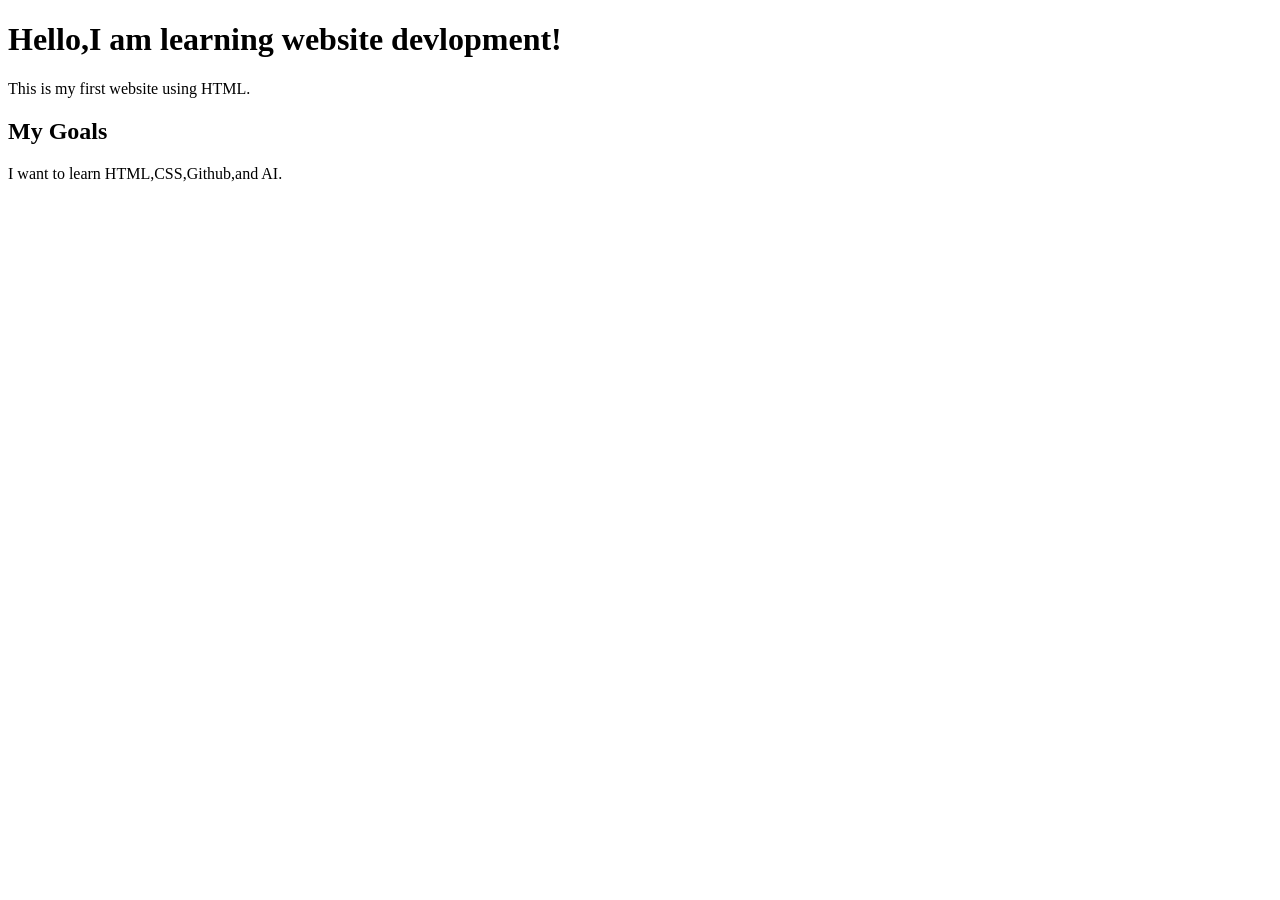
==== index.html @ a425a4c0 "Add initial HTML structure for the website" ====
<!DOCTYPE html>
<html>
  <head>
     <title>My First Website</title>
  </head>
  <body>
    <h1>Hello,I am learning website devlopment!</h1>
    <p>This is my first website using HTML.</p>
    <h2>My Goals</h2>
    <p>I want to learn HTML,CSS,Github,and AI.</p>
  </body>
</html>
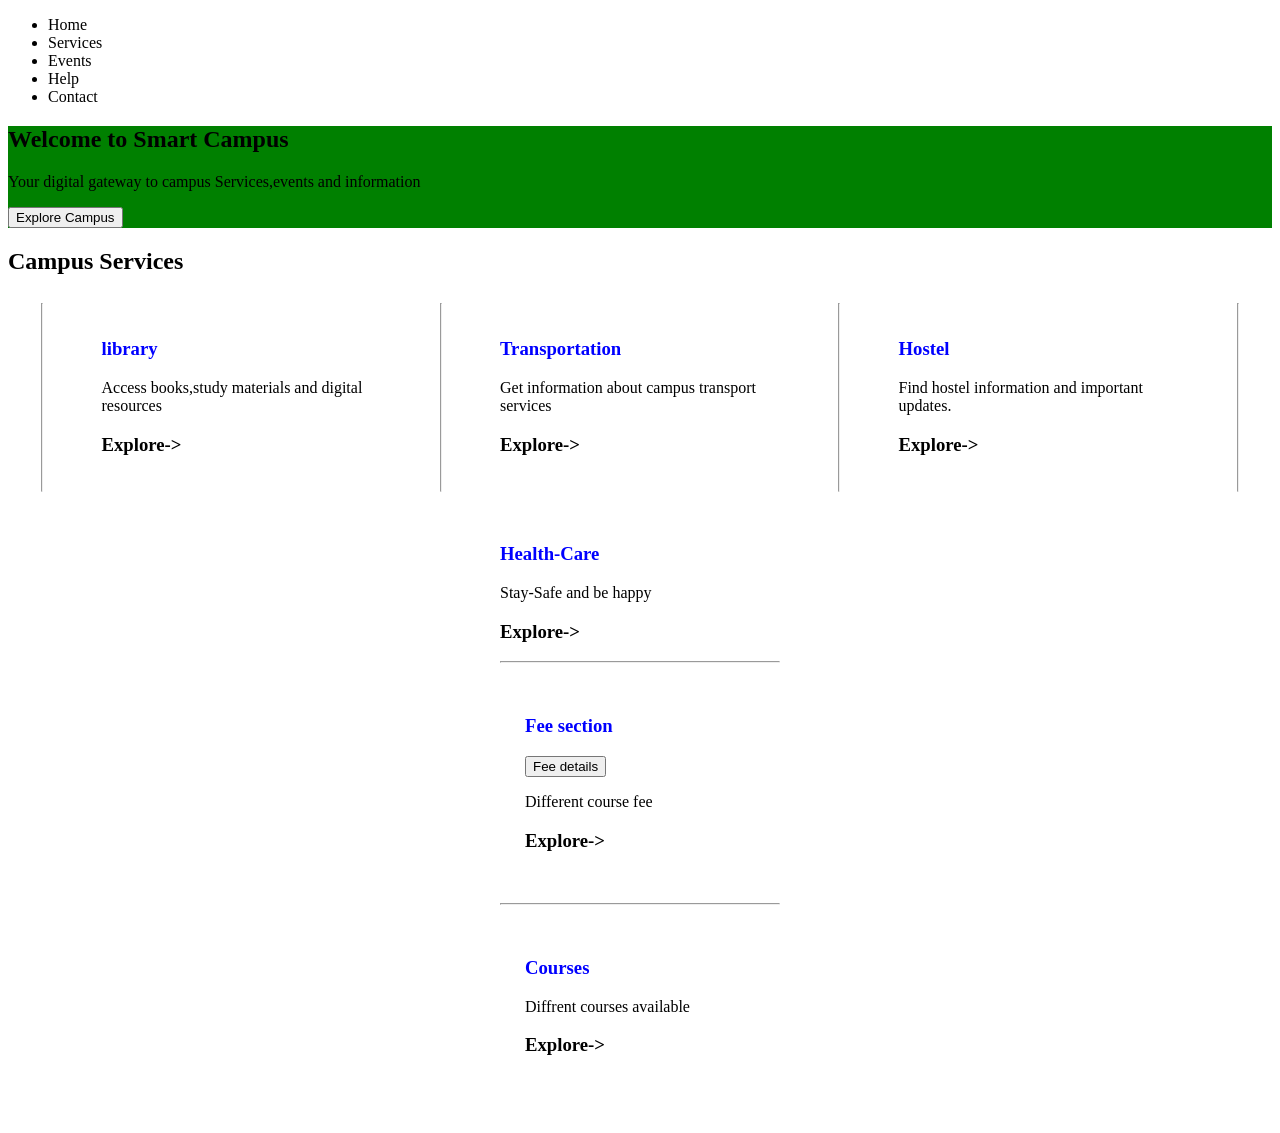
==== commit f152a04d: "Started project programs" ====
--- a/index.html
+++ b/index.html
@@ -1,12 +1,73 @@
-<!DOCTYPE html>
-<html>
-  <head>
-     <title>My First Website</title>
-  </head>
-  <body>
-    <h1>Hello,I am learning website devlopment!</h1>
-    <p>This is my first website using HTML.</p>
-    <h2>My Goals</h2>
-    <p>I want to learn HTML,CSS,Github,and AI.</p>
-  </body>
-</html>
+<!DOCTYPE html>
+<html lang="en">
+<head>
+    <title>Smart-Campus</title>
+    <link rel="stylesheet"
+    href="style.css">
+</head>
+<body>
+    <nav>
+        <ul>
+            <li>Home</li>
+            <li>Services</li>
+            <li>Events</li>
+            <li>Help</li>
+            <li>Contact</li>
+        </ul>
+    </nav>
+    <section class="hero">
+
+        <h1>Welcome to Smart Campus</h1>
+        <p>Your digital gateway to campus Services,events and information</p>
+        <button  class="perfect">Explore Campus</button>
+    </section>
+
+    <section class="services">
+        <h2>Campus Services</h2>
+        <div class="service-container">
+
+            <hr>
+
+            <div class="service-box">
+                <h3 class="impressive">library</h3>
+         <p>Access books,study materials and digital resources</p>
+          <h3 class="define">Explore-></h3>
+            </div>
+         <hr>
+            <div class="service-box">
+                <h3 class="impressive">Transportation</h3>
+                <p>Get information about campus transport services</p>
+               <h3 class="define">Explore-></h3>
+            </div>
+<hr>
+             
+            <div class="service-box">
+                <h3 class="impressive">Hostel</h3>
+                <p>Find hostel information and important updates.</p>
+                 <h3 clas="define">Explore-></h3>
+            </div>
+<hr>
+            <div class="service-box">
+                <h3 class="impressive">Health-Care</h3>
+                <p>Stay-Safe and be happy</p>
+                <h3 class="define">Explore-></h3>
+<hr>
+                <div class="service-box">
+                    <h3 class="impressive">Fee section</h3>
+                    <button>Fee details</button>
+                    <p>Different course fee</p>
+                    <h3 class="define">Explore-></h3>
+                </div>
+<hr>
+           <div class="service-box">
+            <h3 class="impressive">Courses</h3>
+            <p>Diffrent courses available </p>
+            <h3 class="define">Explore-></h3>
+
+                </div>
+            </div>
+        </div>
+    </section>
+    <script src="script.js"></script>
+</body>
+</html>
--- a/style.css
+++ b/style.css
@@ -0,0 +1,19 @@
+.impressive {
+color:blue;
+}
+.hero{
+   background-color:green;
+}
+.perfect{
+    text-align:center;
+}
+.service-container{
+    display:flex;
+    flex-wrap:wrap;
+    justify-content: center;
+}
+.service-box{
+   width:280px;
+   padding:25px;
+   order:1,2,3,4;
+}
